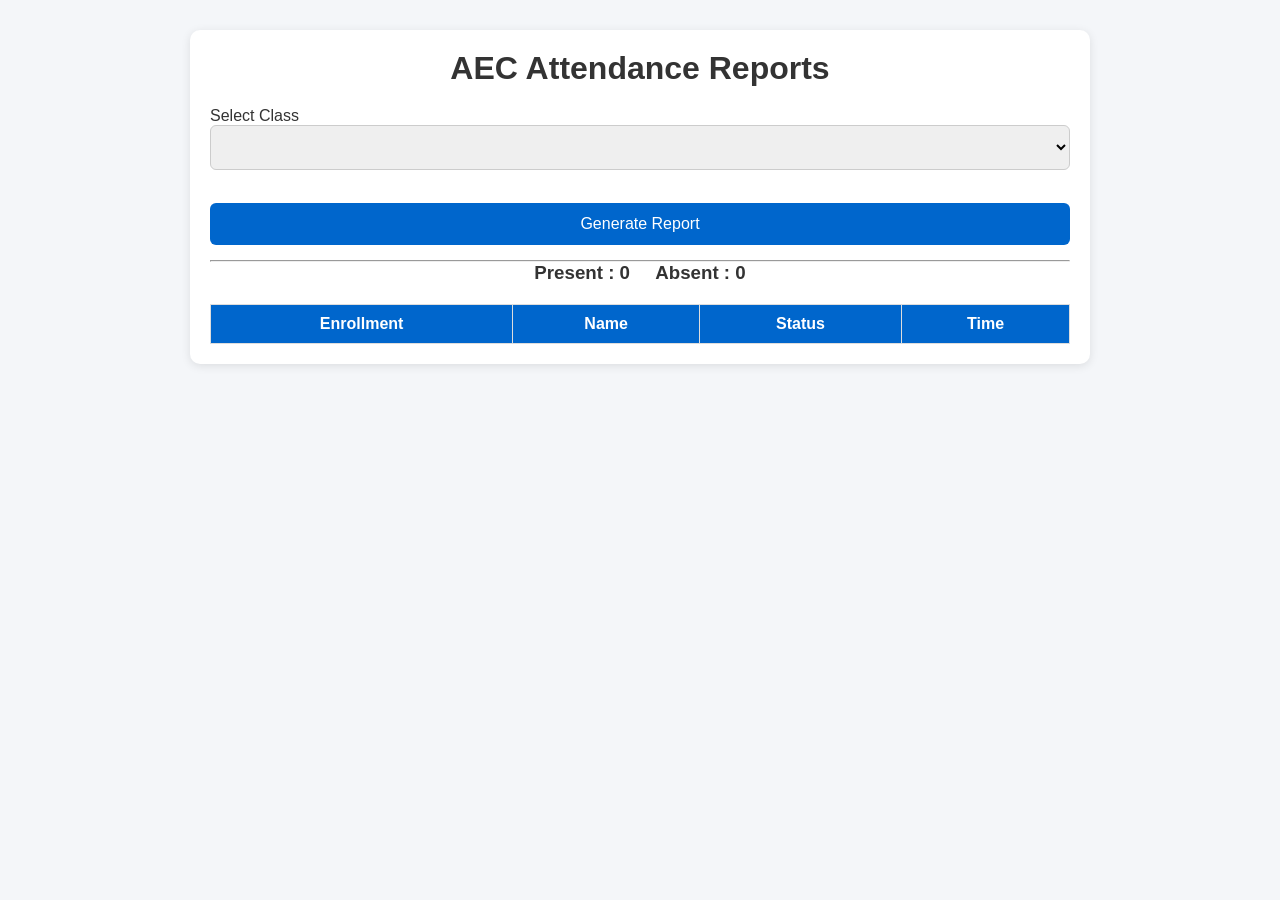
==== reports.html @ f4066636 "Create reports.html" ====
<!DOCTYPE html>
<html lang="en">

<head>

<meta charset="UTF-8">
<meta name="viewport" content="width=device-width, initial-scale=1.0">

<title>AEC Attendance Reports</title>

<link rel="stylesheet" href="css/style.css">

</head>

<body>

<div class="container">

    <div class="card">

        <h1>AEC Attendance Reports</h1>

        <label>Select Class</label>

        <select id="reportClass">

        </select>

        <br><br>

        <button onclick="loadReport()">

            Generate Report

        </button>

        <hr>

        <h3>

            Present :
            <span id="presentCount">0</span>

            &nbsp;&nbsp;&nbsp;

            Absent :
            <span id="absentCount">0</span>

        </h3>

        <table>

            <thead>

                <tr>

                    <th>Enrollment</th>
                    <th>Name</th>
                    <th>Status</th>
                    <th>Time</th>

                </tr>

            </thead>

            <tbody id="reportTable">

            </tbody>

        </table>

    </div>

</div>

<script src="js/config.js"></script>
<script src="js/reports.js"></script>

</body>

</html>
---- css/style.css ----
*{
    margin:0;
    padding:0;
    box-sizing:border-box;
    font-family:Arial,Helvetica,sans-serif;
}

body{
    background:#f4f6f9;
    color:#333;
}

.container{
    width:95%;
    max-width:900px;
    margin:30px auto;
}

.card{
    background:#fff;
    border-radius:10px;
    padding:20px;
    margin-bottom:20px;
    box-shadow:0 2px 10px rgba(0,0,0,0.1);
}

h1,h2,h3{
    text-align:center;
    margin-bottom:20px;
}

input,
select,
button{
    width:100%;
    padding:12px;
    margin-bottom:15px;
    border-radius:6px;
    font-size:16px;
}

input,
select{
    border:1px solid #ccc;
}

button{
    border:none;
    background:#0066cc;
    color:#fff;
    cursor:pointer;
    transition:0.3s;
}

button:hover{
    background:#004999;
}

.success{
    color:green;
    font-weight:bold;
}

.error{
    color:red;
    font-weight:bold;
}

table{
    width:100%;
    border-collapse:collapse;
    margin-top:15px;
}

table th{
    background:#0066cc;
    color:#fff;
}

table th,
table td{
    border:1px solid #ddd;
    padding:10px;
    text-align:center;
}

.hidden{
    display:none;
}
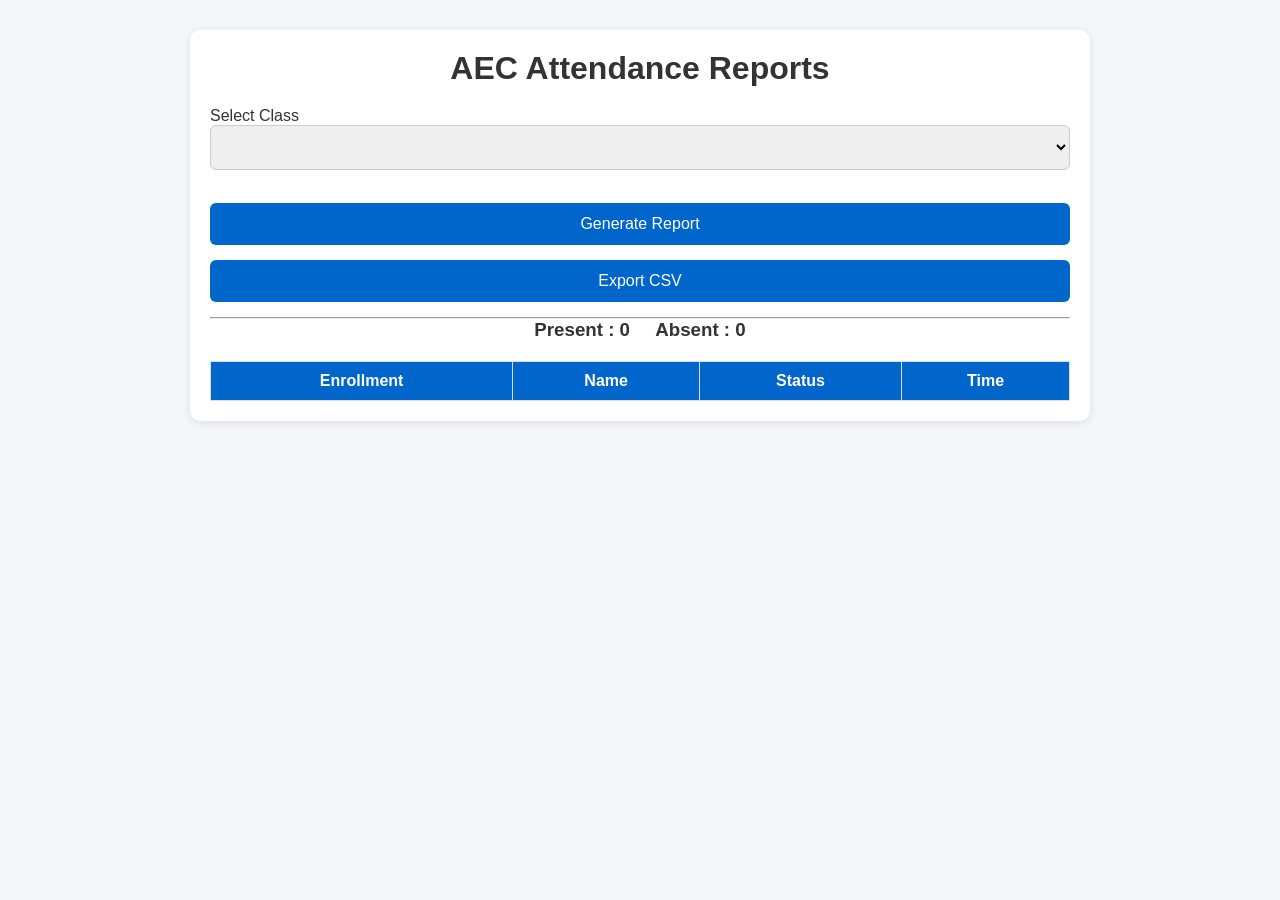
==== commit 1482bb84: "Update reports.html" ====
--- a/reports.html
+++ b/reports.html
@@ -31,6 +31,9 @@
         <button onclick="loadReport()">
 
             Generate Report
+            <button onclick="downloadCSV()">
+            Export CSV
+        </button>
 
         </button>
 
